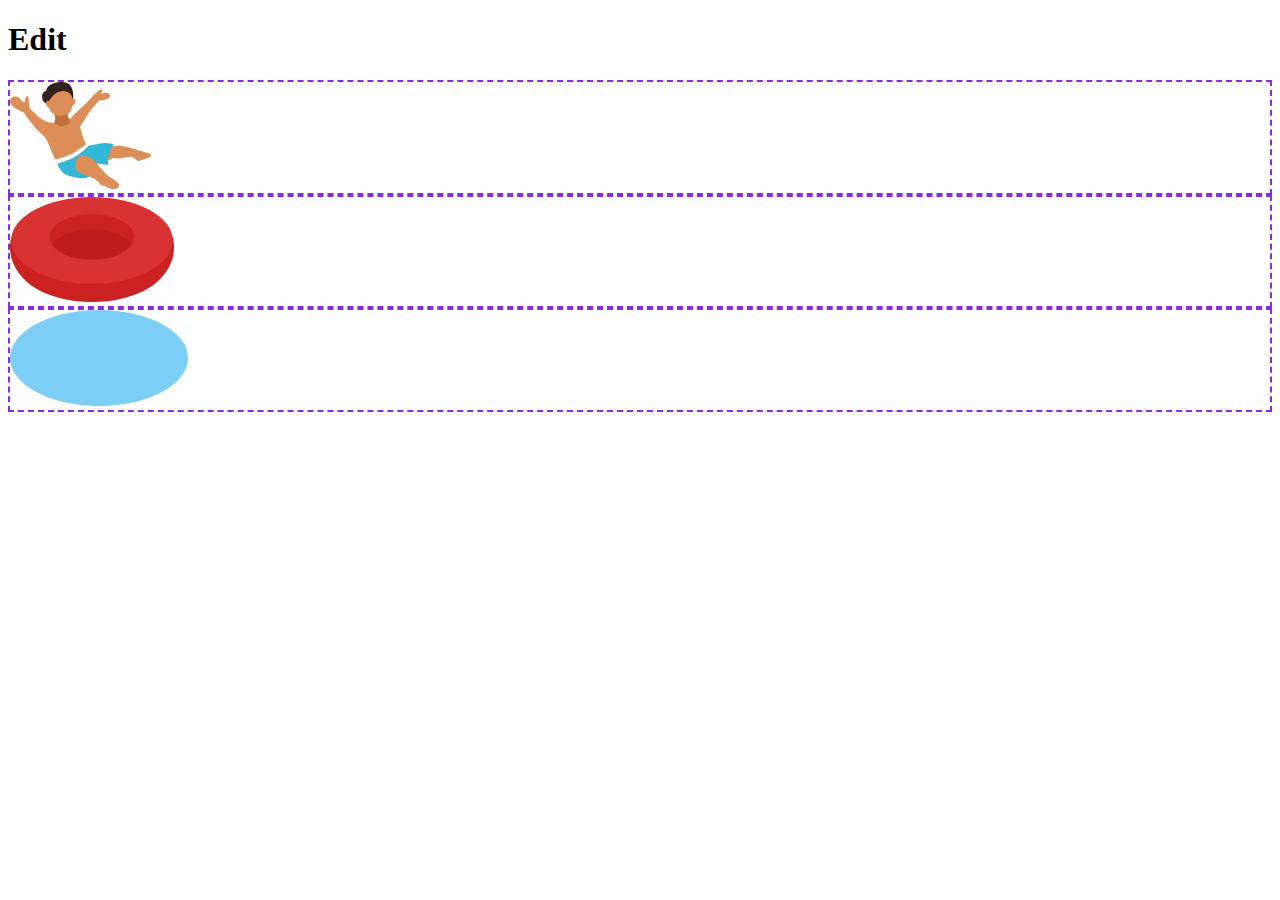
==== ring.html @ 6b0774c6 "my commit" ====
<!DOCTYPE html>
<html lang="en">
<head>
    <meta charset="UTF-8">
    <meta name="viewport" content="width=, initial-scale=1.0">
    <title>Ring</title>
    <link rel="icon"type="images/x-icon" href="pseudo-box-main/images/boy.svg">
    <link rel="stylesheet" href="style.css">
    <style>
        .swimming div {
           border: 2px dashed blueviolet;
          
        }
    </style>
</head>
<body>
    <section>
        <h1>Edit</h1>
    </section>
    <section class="swimming">
        <div id="boy"><img src="pseudo-box-main/images/boy.svg" alt=""></div>
        <div id="ring"><img src="pseudo-box-main/images/ring.svg" alt=""></div>
        <div id="water"><img src="pseudo-box-main/images/water.svg" alt=""></div>
    </section>
</body>
</html>
---- style.css ----
<style>
  .swimming div{
    border: 1px dashed black;
    width: 200px;
}
</style>
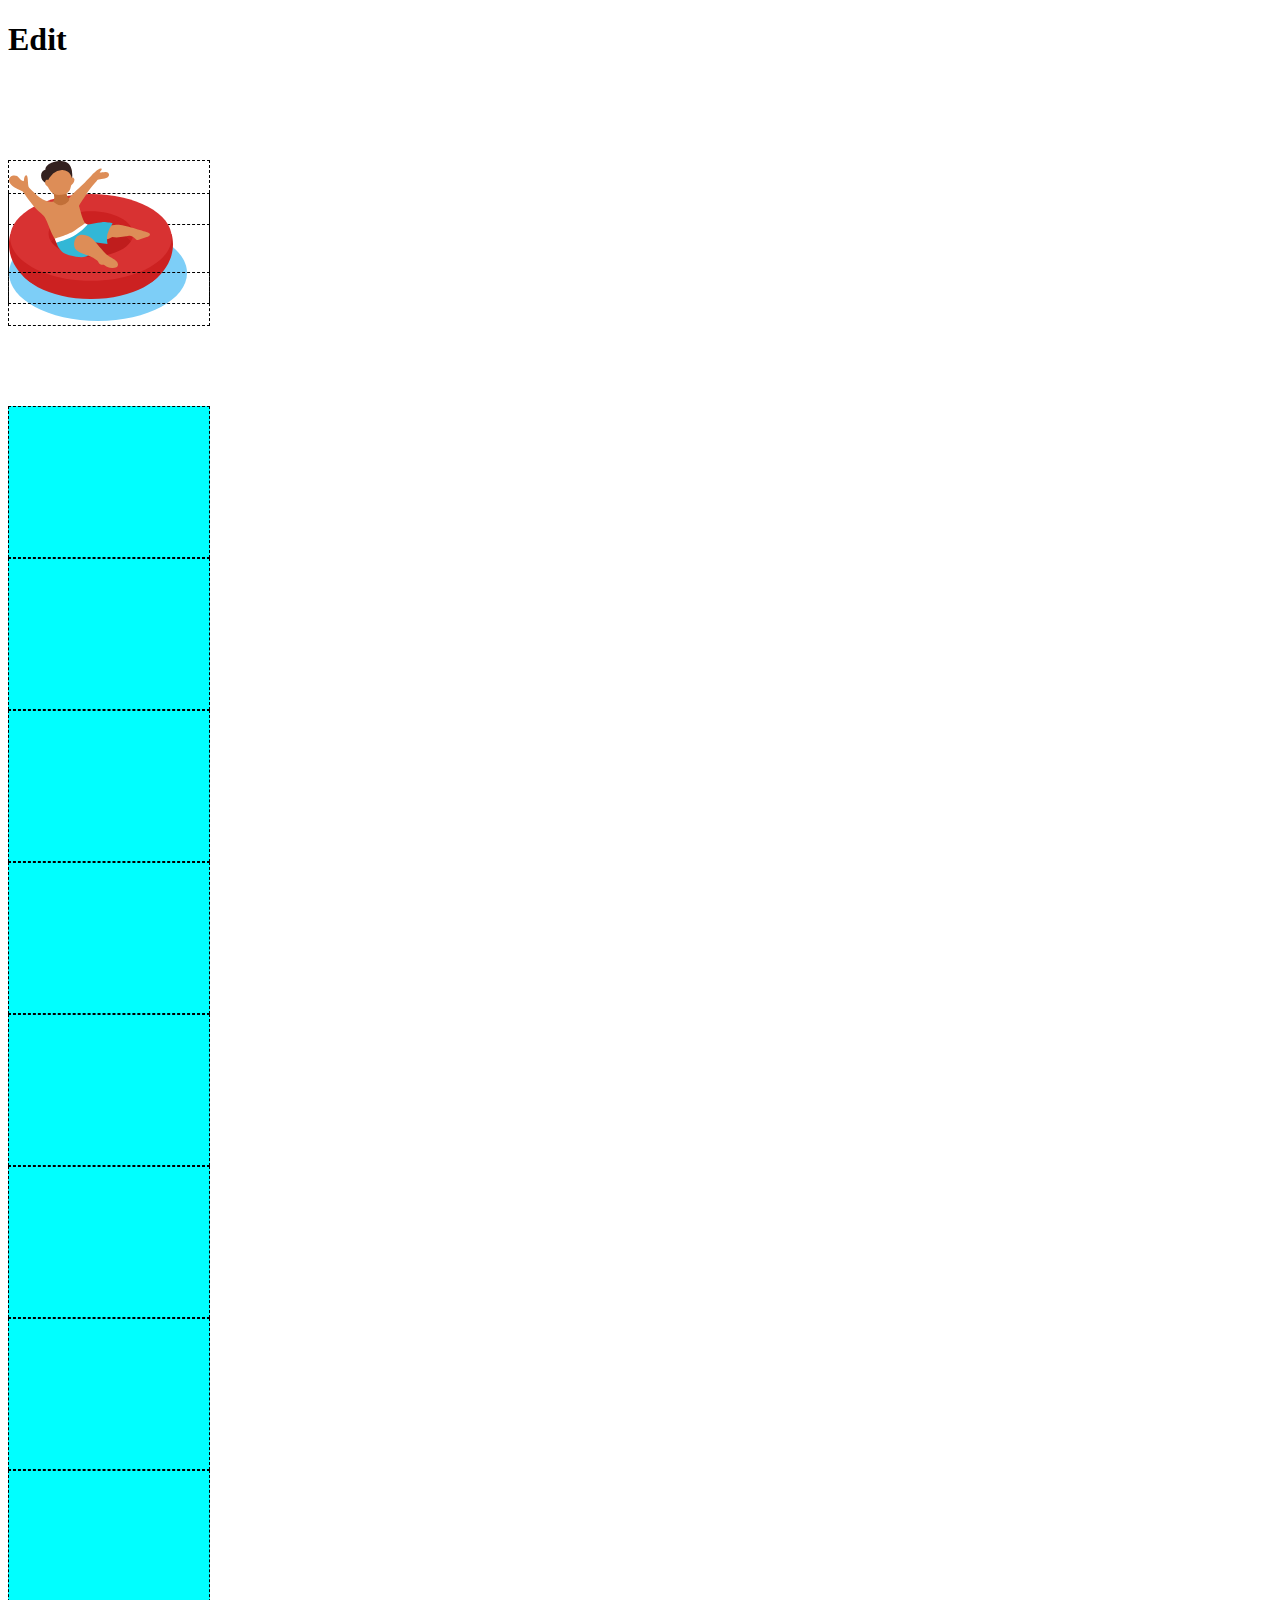
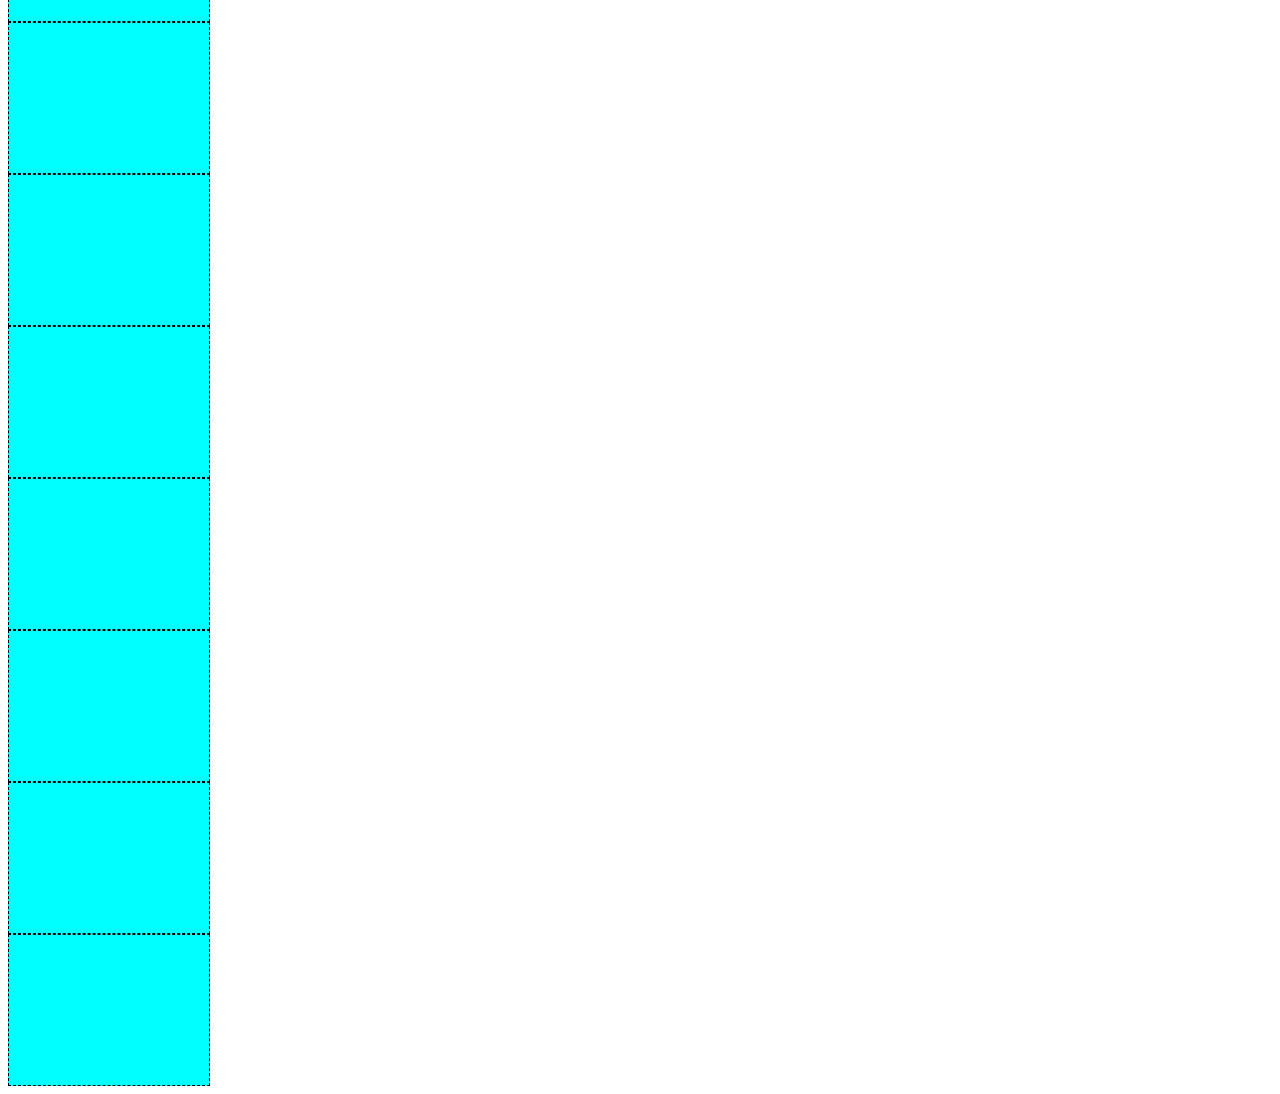
==== commit af2591ee: "my commit" ====
--- a/ring.html
+++ b/ring.html
@@ -5,13 +5,7 @@
     <meta name="viewport" content="width=, initial-scale=1.0">
     <title>Ring</title>
     <link rel="icon"type="images/x-icon" href="pseudo-box-main/images/boy.svg">
-    <link rel="stylesheet" href="style.css">
-    <style>
-        .swimming div {
-           border: 2px dashed blueviolet;
-          
-        }
-    </style>
+    <link rel="stylesheet" href="style.css">    
 </head>
 <body>
     <section>
@@ -21,6 +15,22 @@
         <div id="boy"><img src="pseudo-box-main/images/boy.svg" alt=""></div>
         <div id="ring"><img src="pseudo-box-main/images/ring.svg" alt=""></div>
         <div id="water"><img src="pseudo-box-main/images/water.svg" alt=""></div>
+        <div class="dummy"></div>
+        <div class="dummy"></div>
+        <div class="dummy"></div>
+        <div class="dummy"></div>
+        <div class="dummy"></div>
+        <div class="dummy"></div>
+        <div class="dummy"></div>
+        <div class="dummy"></div>
+        <div class="dummy"></div>
+        <div class="dummy"></div>
+        <div class="dummy"></div>
+        <div class="dummy"></div>
+        <div class="dummy"></div>
+        <div class="dummy"></div>
+        <div class="dummy"></div>
     </section>
+    
 </body>
 </html>--- a/style.css
+++ b/style.css
@@ -1,6 +1,29 @@
-<style>
-  .swimming div{
+.swimming{
+  position: relative;
+}
+
+
+.swimming div{
     border: 1px dashed black;
     width: 200px;
+  }
+#boy{
+  position: relative;
+  top: 80px;
+  z-index: 5;
 }
-</style>+#ring{
+  position: relative;
+  top: px;
+  z-index: 3;
+} 
+#water{
+  position: relative;
+  bottom: 80px;
+  z-index: 1;
+}
+.dummy{
+  height: 150px;
+  width: 250px;
+  background-color: aqua;
+}